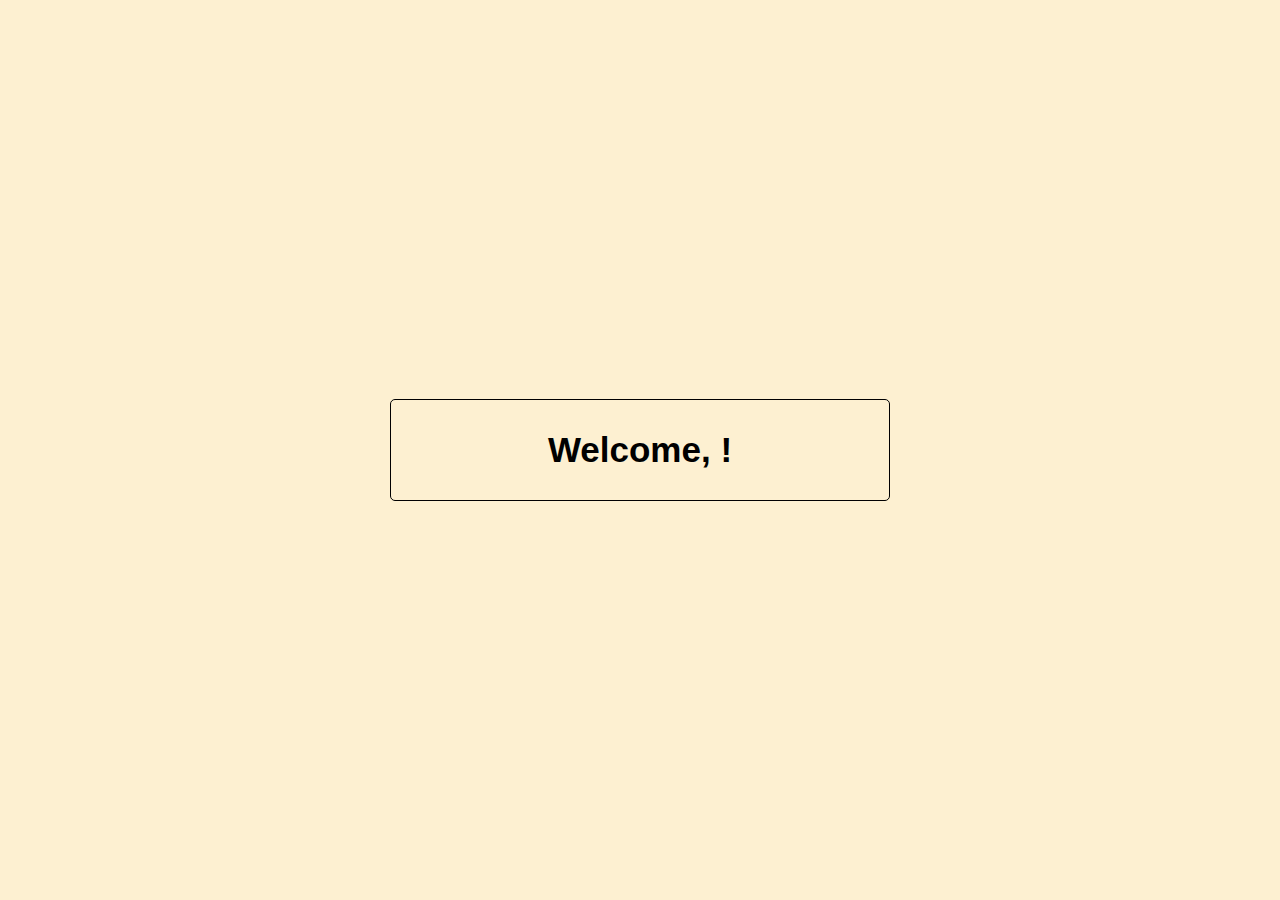
==== pagelogin.html @ 43368e38 "Add files via upload" ====
<!DOCTYPE html>
<html lang="en">
<head>
    <meta charset="UTF-8">
    <meta name="viewport" content="width=device-width, initial-scale=1.0">
    <link rel="stylesheet" href="style.css">
    <title>Welcome Page</title>
</head>
<body>
    <div class="container">
        <div class="name-here" id="welcomeMessage">
            <h1>Welcome, <span id="usernameDisplay"></span>!</h1>
        </div>
    </div>

    <script src="data.js"></script>
</body>
</html>
---- style.css ----
* {
    margin: 0;
    padding: 0;
    box-sizing: border-box;
}

body {
    display: flex;
    justify-content: center;
    align-items: center;
    min-height: 100vh;
    background-color: #FDF0D1;
    font-family: 'inter', sans-serif;
}

.container {
    width: 500px;
    padding: 30px 40px;
    background: transparent;
    border: 1px solid;
    border-radius: 5px;
}

.container h1 {
    font-size: 35px;
    text-align: center;
}

.container .input-box {
    width: 100%;
    height: 50px;
    margin: 30px 0;
    
}

.input-box input{
    width: 100%;
    height: 100%;
    background: white;
    border: none;
    outline: none;
    border: 1px solid black;
    border-radius: 5px;
    font-size: 15px;
    padding: 15px 20px 15px 15px;
}


button {
    display: flex;
    justify-content: center;
    align-items: center;
    background-color: black;
    width: 100%;
    height: 45px;
    border: none;
    outline: none;
    border-radius: 5px;
    cursor: pointer;
}

.login-button{
    display: flex;
    justify-content: center;
    align-items: center;
    background-color: black;
    width: 100%;
    height: 45px;
    border: none;
    outline: none;
    border-radius: 5px;
    color: white;
}


.container .forgot-create {
    display: flex;
    justify-content: space-between;
    font-size: 13px;
    margin: 15px 0 -15px;
    text-decoration: none;
}

a {
    color: black;
    text-decoration: none;
}

.name-here {
    text-align: center;
}
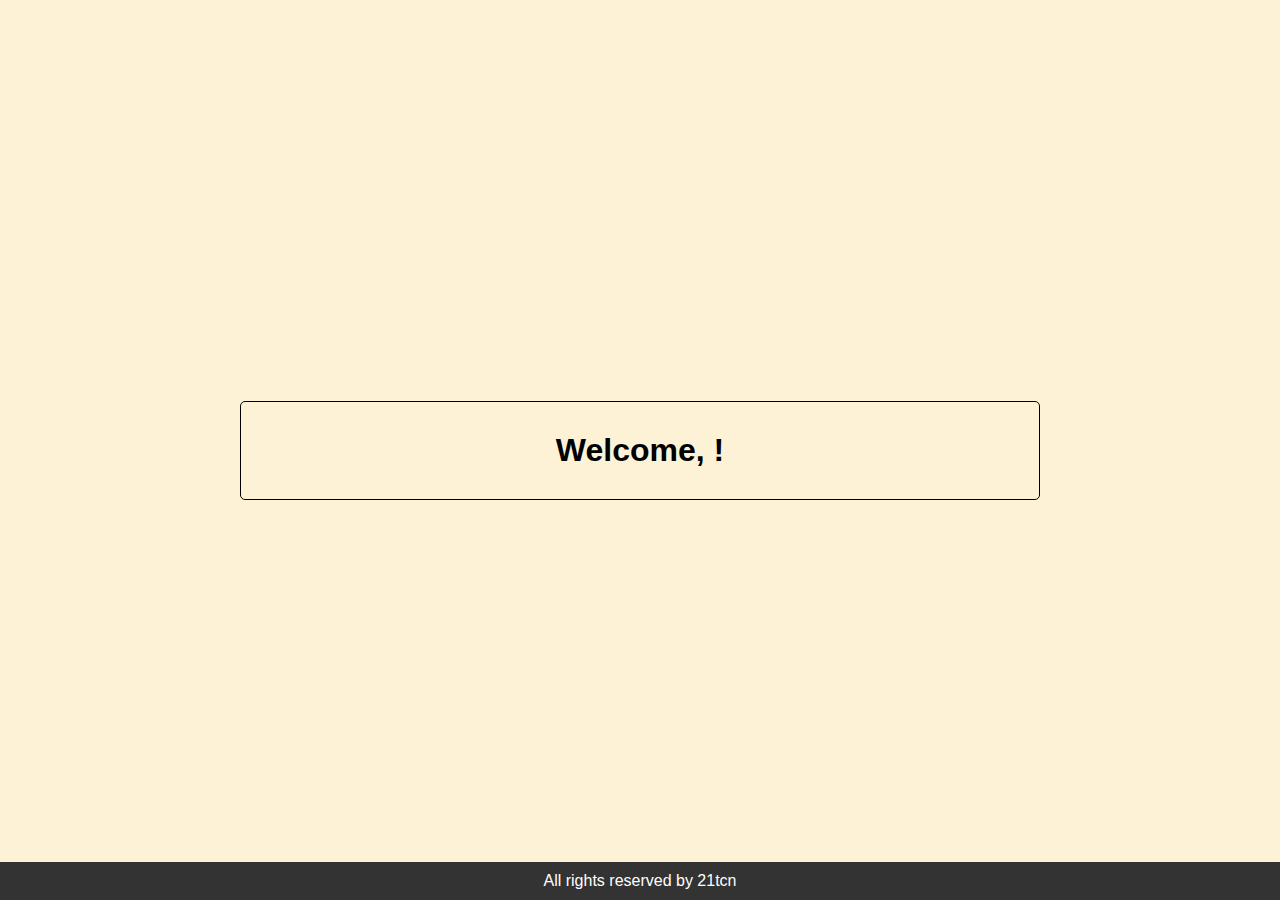
==== commit 008654e0: "Add files via upload" ====
--- a/pagelogin.html
+++ b/pagelogin.html
@@ -1,18 +1,34 @@
 <!DOCTYPE html>
 <html lang="en">
+
 <head>
     <meta charset="UTF-8">
     <meta name="viewport" content="width=device-width, initial-scale=1.0">
     <link rel="stylesheet" href="style.css">
     <title>Welcome Page</title>
 </head>
+
 <body>
-    <div class="container">
+    <!-- Isi nama -->
+
+    <div class="container2">
         <div class="name-here" id="welcomeMessage">
             <h1>Welcome, <span id="usernameDisplay"></span>!</h1>
         </div>
     </div>
 
+    <!-- Isi nama end -->
+
+
+    <!-- Ini Footer -->
+
+    <div class="container-footer">
+        <p class="p-footer">All rights reserved by 21tcn</p>
+    </div>
+
+    <!-- Footer End -->
+
     <script src="data.js"></script>
 </body>
-</html>
+
+</html>--- a/style.css
+++ b/style.css
@@ -4,17 +4,28 @@
     box-sizing: border-box;
 }
 
+/* Ini Form */
+
 body {
     display: flex;
     justify-content: center;
     align-items: center;
     min-height: 100vh;
-    background-color: #FDF0D1;
+    background-color: #fdf0d1e3;
     font-family: 'inter', sans-serif;
 }
 
 .container {
-    width: 500px;
+    width: 300px;
+    padding: 30px 40px;
+    background: transparent;
+    border: 1px solid;
+    border-radius: 5px;
+}
+
+.container2 {
+    text-align: center;
+    width: 800px;
     padding: 30px 40px;
     background: transparent;
     border: 1px solid;
@@ -30,16 +41,16 @@
     width: 100%;
     height: 50px;
     margin: 30px 0;
-    
+
 }
 
-.input-box input{
+.input-box input {
     width: 100%;
     height: 100%;
     background: white;
     border: none;
     outline: none;
-    border: 1px solid black;
+    border: 1px solid #333;
     border-radius: 5px;
     font-size: 15px;
     padding: 15px 20px 15px 15px;
@@ -50,7 +61,7 @@
     display: flex;
     justify-content: center;
     align-items: center;
-    background-color: black;
+    background-color: #333;
     width: 100%;
     height: 45px;
     border: none;
@@ -59,11 +70,16 @@
     cursor: pointer;
 }
 
-.login-button{
+button:hover {
+    background-color: darkblue;
+}
+
+.login-button {
     display: flex;
     justify-content: center;
     align-items: center;
-    background-color: black;
+    background-color: #333;
+    background: #333;
     width: 100%;
     height: 45px;
     border: none;
@@ -72,20 +88,21 @@
     color: white;
 }
 
+/* Form end */
 
-.container .forgot-create {
-    display: flex;
-    justify-content: space-between;
-    font-size: 13px;
-    margin: 15px 0 -15px;
-    text-decoration: none;
+
+/* Ini Footer */
+
+.container-footer {
+    position: fixed;
+    left: 0;
+    bottom: 0;
+    width: 100%;
+    background-color: #333;
+    color: white;
+    text-align: center;
+    padding: 10px 0;
+
 }
 
-a {
-    color: black;
-    text-decoration: none;
-}
-
-.name-here {
-    text-align: center;
-}
+/* Footer end */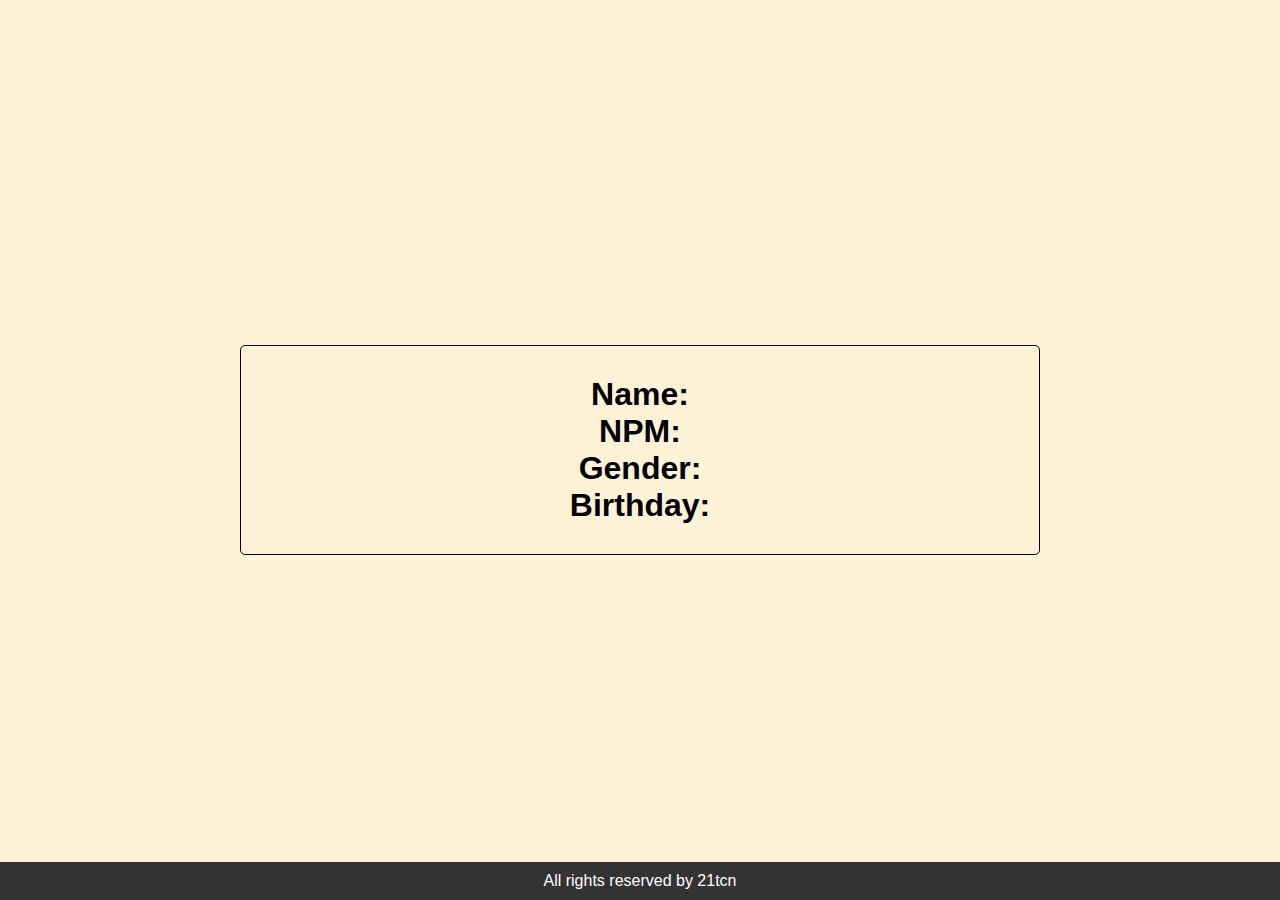
==== commit cb6699d3: "Update pagelogin.html" ====
--- a/pagelogin.html
+++ b/pagelogin.html
@@ -11,9 +11,12 @@
 <body>
     <!-- Isi nama -->
 
-    <div class="container2">
+    <div class="container2" id="show">
         <div class="name-here" id="welcomeMessage">
-            <h1>Welcome, <span id="usernameDisplay"></span>!</h1>
+            <h1>Name: <span id="usernameDisplay"></span></h1>
+            <h1>NPM: <span id="npmDisplay"></span></h1>
+            <h1>Gender: <span id="genderDisplay"></span></h1>
+            <h1>Birthday: <span id="birthdayDisplay"></span></h1>
         </div>
     </div>
 
@@ -31,4 +34,4 @@
     <script src="data.js"></script>
 </body>
 
-</html>+</html>
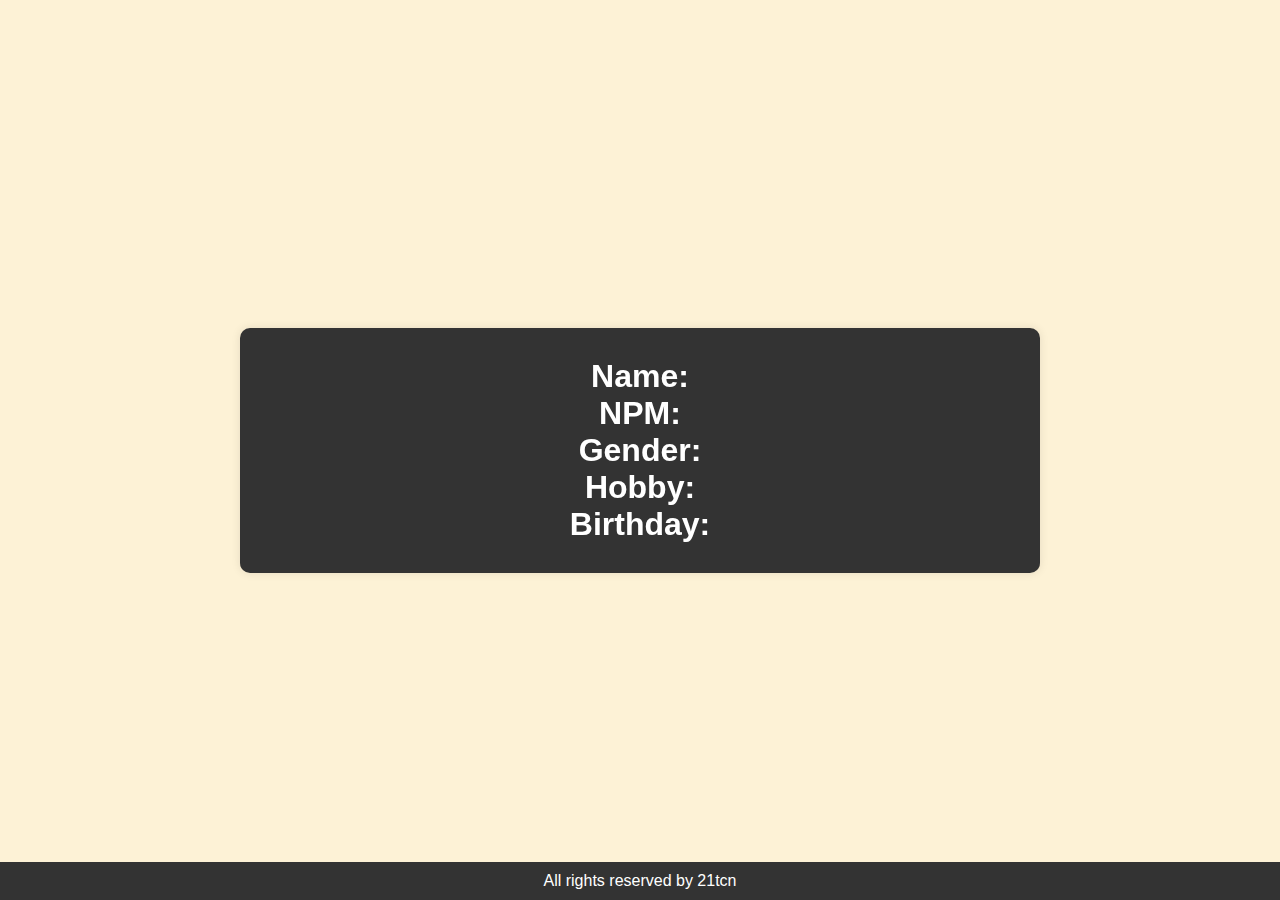
==== commit 9aed6d55: "Update pagelogin.html" ====
--- a/pagelogin.html
+++ b/pagelogin.html
@@ -16,6 +16,7 @@
             <h1>Name: <span id="usernameDisplay"></span></h1>
             <h1>NPM: <span id="npmDisplay"></span></h1>
             <h1>Gender: <span id="genderDisplay"></span></h1>
+            <h1>Hobby: <span id="hobbyDisplay"></span></h1>
             <h1>Birthday: <span id="birthdayDisplay"></span></h1>
         </div>
     </div>
--- a/style.css
+++ b/style.css
@@ -18,19 +18,14 @@
 .container {
     width: 300px;
     padding: 30px 40px;
-    background: transparent;
+    background-color: #333;
     border: 1px solid;
-    border-radius: 5px;
+    border-radius: 8px;
+    color: white;
+    animation: fade-up 1s;
 }
 
-.container2 {
-    text-align: center;
-    width: 800px;
-    padding: 30px 40px;
-    background: transparent;
-    border: 1px solid;
-    border-radius: 5px;
-}
+
 
 .container h1 {
     font-size: 35px;
@@ -41,8 +36,27 @@
     width: 100%;
     height: 50px;
     margin: 30px 0;
+    transition: transform 0.3s ease;
 
 }
+
+.container .input-box:hover {
+    transform: scale(1.1);
+}
+
+.container2 {
+    text-align: center;
+    width: 800px;
+    padding: 30px 40px;
+    background: #333;
+    color: white;
+    backdrop-filter: blur(20px);
+    box-shadow: 0 0 10px rgba(0, 0, 0, .1);
+    border: 1px white;
+    border-radius: 10px;
+    animation: fade-up 1s;
+}
+
 
 .input-box input {
     width: 100%;
@@ -56,6 +70,14 @@
     padding: 15px 20px 15px 15px;
 }
 
+.date {
+    position: relative;
+    transition: transform 0.3s ease;
+}
+
+.date:hover {
+    transform: scale(1.1);
+}
 
 button {
     display: flex;
@@ -68,24 +90,30 @@
     outline: none;
     border-radius: 5px;
     cursor: pointer;
+    transition: transform 0.3s ease;
 }
 
 button:hover {
-    background-color: darkblue;
+    background-color: rgb(33, 33, 185);
+    transform: scale(0.90);
+    color: white;
+}
+
+button:active {
+    transform: scale(1.2);
 }
 
 .login-button {
     display: flex;
     justify-content: center;
     align-items: center;
-    background-color: #333;
-    background: #333;
+    background: white;
+    color: #333;
     width: 100%;
     height: 45px;
     border: none;
     outline: none;
-    border-radius: 5px;
-    color: white;
+    border-radius: 8px;
 }
 
 /* Form end */
@@ -105,4 +133,14 @@
 
 }
 
-/* Footer end */+/* Footer end */
+
+@keyframes fade-up {
+    0% {
+        opacity: 0;
+    }
+
+    100% {
+        opacity: 1;
+    }
+}
